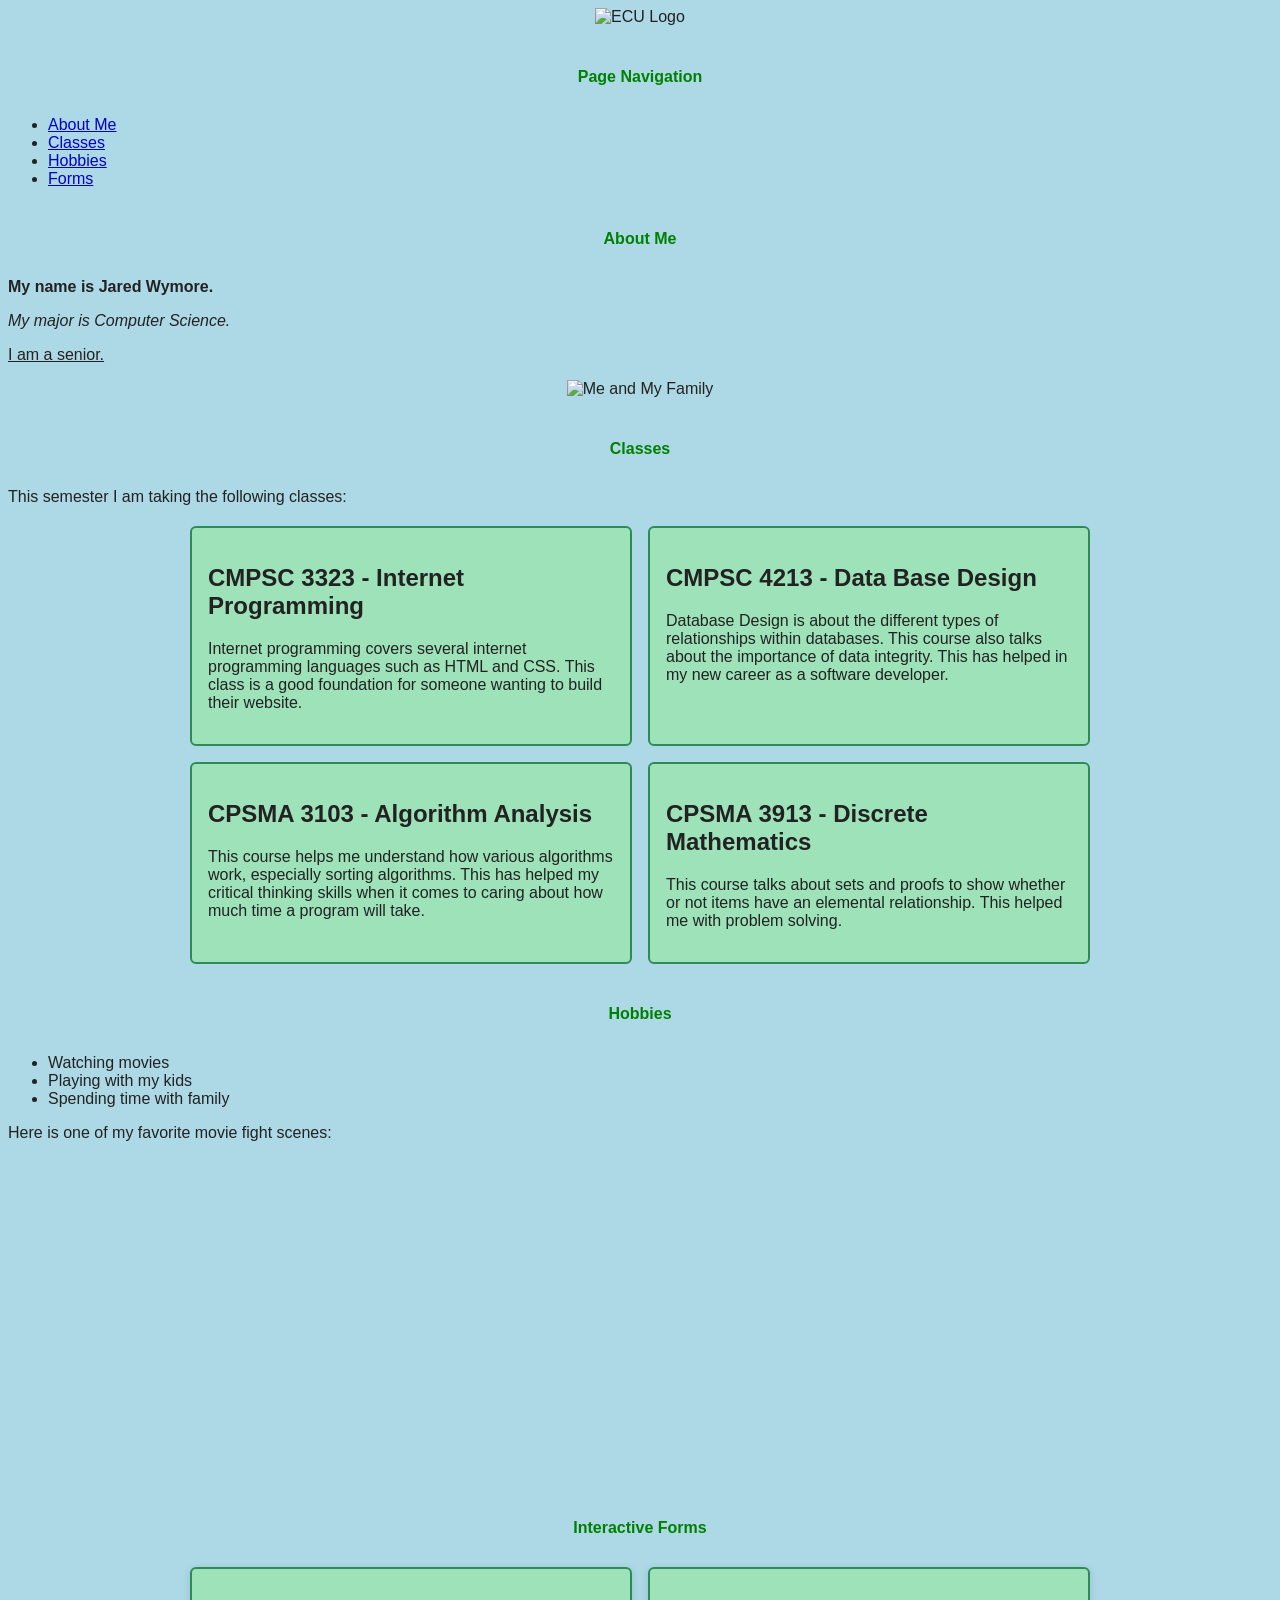
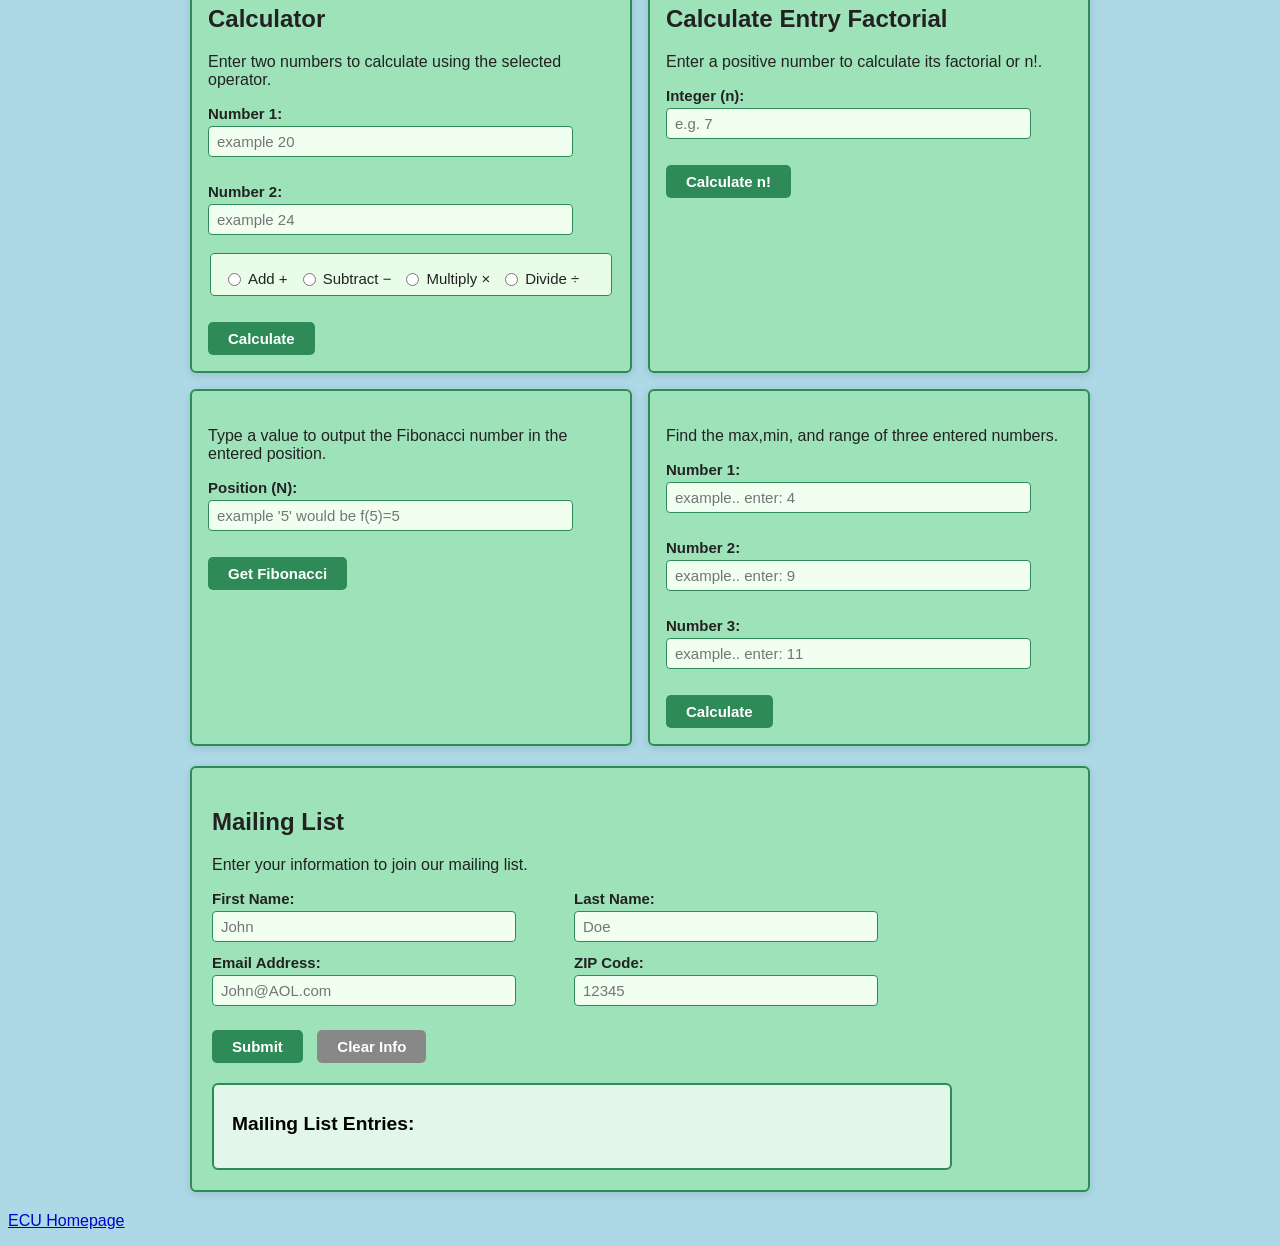
==== index.html @ d7d18398 "Add files via upload" ====
<!DOCTYPE html>
<html>
  <head>
    <title>About Me – HTML Forms</title>
    <!-- CMPSC 3323 - Assignment 5 - HTML Forms -->
    <!-- Last Updated: May 3, 2026 -->
    <link rel="stylesheet" href="Wymore_formstyles.css">
    <script src="Wymore_forms.js"></script>
  </head>
  <body bgcolor="#add8e6" text="#222222">

    <!-- ECU Logo -->
    <div align="center">
      <img src="ecu-logo.png" alt="ECU Logo" width="100">
    </div>

    <!-- Page Nav -->
    <nav>
      <h1 align="center"><font face="Arial, sans-serif">Page Navigation</font></h1>
      <ul>
        <font face="Arial, sans-serif" size="3">
          <li><a href="#about">About Me</a></li>
          <li><a href="#classes">Classes</a></li>
          <li><a href="#hobbies">Hobbies</a></li>
          <li><a href="#forms">Forms</a></li>
        </font>
      </ul>
    </nav>

    <!-- About Me -->
    <section id="about">
      <h1 align="center"><font color="green" face="Arial, sans-serif">About Me</font></h1>
      <font face="Arial, sans-serif" size="3">
        <p><b>My name is Jared Wymore.</b></p>
        <p><i>My major is Computer Science.</i></p>
        <p><u>I am a senior.</u></p>
        <!-- Family Photo -->
        <div align="center">
          <img src="IMG_2666.jpeg" alt="Me and My Family" width="400">
        </div>
      </font>
    </section>

    <!-- Classes -->
    <section id="classes">
      <h1 align="center"><font color="green" face="Arial, sans-serif">Classes</font></h1>
      <font face="Arial, sans-serif" size="3">
        <p>This semester I am taking the following classes:</p>
        <div class="container">
          <div class="grid-1">
            <h2>CMPSC 3323 - Internet Programming</h2>
            <p>Internet programming covers several internet programming languages such as HTML and CSS. This class is a good foundation for someone wanting to build their website.</p>
          </div>
          <div class="grid-2">
            <h2>CMPSC 4213 - Data Base Design</h2>
            <p>Database Design is about the different types of relationships within databases. This course also talks about the importance of data integrity. This has helped in my new career as a software developer.</p>
          </div>
          <div class="grid-3">
            <h2>CPSMA 3103 - Algorithm Analysis</h2>
            <p>This course helps me understand how various algorithms work, especially sorting algorithms. This has helped my critical thinking skills when it comes to caring about how much time a program will take.</p>
          </div>
          <div class="grid-4">
            <h2>CPSMA 3913 - Discrete Mathematics</h2>
            <p>This course talks about sets and proofs to show whether or not items have an elemental relationship. This helped me with problem solving.</p>
          </div>
        </div>
      </font>
    </section>

    <!-- Hobbies -->
    <section id="hobbies">
      <h1 align="center"><font color="green" face="Arial, sans-serif">Hobbies</font></h1>
      <font face="Arial, sans-serif" size="3">
        <ul>
          <li>Watching movies</li>
          <li>Playing with my kids</li>
          <li>Spending time with family</li>
        </ul>
        <p>Here is one of my favorite movie fight scenes:</p>
        <div align="center">
          <iframe width="560" height="315"
            src="https://www.youtube.com/watch?v=qo__6MZIg6U"
            title="Darth Maul Fight"
            frameborder="0"
            allowfullscreen>
          </iframe>
        </div>
      </font>
    </section>

    <! Forms-->
    <section id="forms">
      <h1 align="center"><font color="green" face="Arial, sans-serif">Interactive Forms</font></h1>
      <font face="Arial, sans-serif" size="3">

        <!-- 2x2 Grid-->
        <div class="container forms-grid">

          <!--Op Calculator -->
          <div class="grid-1 form-tile">
            <h2>Calculator</h2>
            <p>Enter two numbers to calculate using the selected operator.</p>
            <form id="arithmeticForm" onsubmit="Mathcalc(event)">
              <label for="arith1">Number 1:</label>
              <input type="number" id="arith1" placeholder="example 20" required><br><br>

              <label for="arith2">Number 2:</label>
              <input type="number" id="arith2" placeholder="example 24" required><br><br>

              <fieldset class="radio-group">
               
                <label><input type="radio" name="OP" value="+" required> Add +</label>
                <label><input type="radio" name="OP" value="-"> Subtract −</label>
                <label><input type="radio" name="OP" value="*"> Multiply ×</label>
                <label><input type="radio" name="OP" value="/"> Divide ÷</label>
              </fieldset><br>

              <button type="submit" class="btn-primary">Calculate</button>
            </form>
            <div id="Mathcalc-output" class="output-div"></div>
          </div>

          <!-- Get Factorial -->
          <div class="grid-2 form-tile">
            <h2>Calculate Entry Factorial</h2>
            <p>Enter a positive number to calculate its factorial or n!.</p>
            <form id="factorialForm" onsubmit="GetFact(event)">
              <label for="factNum">Integer (n):</label>
              <input type="number" id="factNum" placeholder="e.g. 7" min="0" required><br><br>

              <button type="submit" class="btn-primary">Calculate n!</button>
            </form>
            <div id="output-factorial" class="output-div"></div>
          </div>

          <!-- Grid 3-->
          <div class="grid-3 form-tile">
            <h2></h2>
            <p>Type a value to output the Fibonacci number in the entered position.</p>
            <form id="fibForm" onsubmit="calcFib(event)">
              <label for="fibN">Position (N):</label>
              <input type="number" id="fibN" placeholder="example '5' would be f(5)=5" required><br><br>

              <button type="submit" class="btn-primary">Get Fibonacci</button>
            </form>
            <div id="output-fib" class="output-div"></div>
          </div>

          <!-- Grid 4-->
          <div class="grid-4 form-tile">
            <h2></h2>
            <p>Find the max,min, and range of three entered numbers.</p>
            <form id="mmrForm" onsubmit="calcMMR(event)">
              <label for="mmr1">Number 1:</label>
              <input type="number" id="mmr1" placeholder="example.. enter: 4" required><br><br>

              <label for="mmr2">Number 2:</label>
              <input type="number" id="mmr2" placeholder="example.. enter: 9" required><br><br>

              <label for="mmr3">Number 3:</label>
              <input type="number" id="mmr3" placeholder="example.. enter: 11" required><br><br>

              <button type="submit" class="btn-primary">Calculate</button>
            </form>
            <div id="output-mmr" class="output-div"></div>
          </div>

        </div>

        <!-- Grid 5-->
        <div class="container">
          <div class="grid-5-full form-tile">
            <h2>Mailing List</h2>
            <p>Enter your information to join our mailing list.</p>

            <form id="mailingListForm" onsubmit="submitmail(event)">
              <div class="mailing-fields">

                <div class="field-group">
                  <label for="first">First Name:</label>
                  <input type="text" id="first" placeholder="John" required>
                </div>

                <div class="field-group">
                  <label for="last">Last Name:</label>
                  <input type="text" id="last" placeholder="Doe" required>
                </div>

                <div class="field-group">
                  <label for="email">Email Address:</label>
                  <input type="email" id="email" placeholder="John@AOL.com" required>
                </div>

                <div class="field-group">
                  <label for="zip">ZIP Code:</label>
                  <input type="text" id="zip" placeholder="12345" maxlength="5" pattern="[0-9]{5}" title="Enter a five digit zip." required>
                </div>

              </div>

              <div class="mailing-buttons">
                <button type="submit" class="btn-primary">Submit</button>
                <button type="reset" class="btn-reset">Clear Info</button>
              </div>
            </form>

            <!-- Shows mailing list.-->
            <div id="mailing-output" class="mailing-output-div">
              <h3 style="color: black;">Mailing List Entries:</h3>
              <div id="mailing-entries"></div>
            </div>

          </div>
        </div>

      </font>
    </section>


    <!-- ECU Homepage -->
    <font face="Arial, sans-serif" size="3">
      <p><a href="https://ecok.edu/" target="_blank">ECU Homepage</a></p>
    </font>

  </body>
</html>
---- Wymore_formstyles.css ----
/* Wymore_formstyles.css */
/* CMPSC 3323 - Assignment 5 - HTML Forms */

/* ── Base ──────────────────────────────────────────────────── */
body {
  background-color: #add8e6;
  color: #222222;
  font-family: Arial, sans-serif;
  font-size: 16px;
}

p, li, font {
  font-family: Arial, sans-serif;
  font-size: 16px;
}

h1 {
  font-family: Arial, sans-serif;
  font-size: 2em;
  color: green;
  text-align: center;
}

h2 {
  font-family: Arial, sans-serif;
  font-size: 1.5em;
  color: #222222;
}

h3 {
  font-family: Arial, sans-serif;
  font-size: 1.2em;
  color: #1a5c1a;
  margin-top: 14px;
}

/* ── Links ─────────────────────────────────────────────────── */
a:link    { color: #0000cc; }
a:visited { color: #551a8b; }
a:hover   { color: #ff6600; text-decoration: underline; }
a:active  { color: #cc0000; }

/* ── 2×2 Grid (original classes) ───────────────────────────── */
.container {
  display: grid;
  grid-template-columns: 1fr 1fr;
  gap: 16px;
  margin: 20px auto;
  max-width: 900px;
}

.grid-1,
.grid-2,
.grid-3,
.grid-4 {
  background-color: rgba(144, 238, 144, 0.5);
  border: 2px solid #2e8b57;
  border-radius: 6px;
  padding: 16px;
  transition: background-color 0.2s ease;
}

.grid-1:hover,
.grid-2:hover,
.grid-3:hover,
.grid-4:hover {
  background-color: rgba(80, 180, 80, 0.7);
}

/* ── Grid 5 – full-width bottom row ────────────────────────── */
.grid-5-full {
  grid-column: 1 / -1;       /* spans both columns */
  background-color: rgba(144, 238, 144, 0.5);
  border: 2px solid #2e8b57;
  border-radius: 6px;
  padding: 20px;
  transition: background-color 0.2s ease;
}

.grid-5-full:hover {
  background-color: rgba(80, 180, 80, 0.65);
}

/* Forms grid: override to keep 2 columns */
.forms-grid {
  grid-template-columns: 1fr 1fr;
}

/* ── Form tile polish ───────────────────────────────────────── */
.form-tile {
  box-shadow: 0 2px 8px rgba(0, 0, 0, 0.12);
}

/* ── Form element styles ────────────────────────────────────── */
input[type="text"],
input[type="number"],
input[type="email"] {
  width: 90%;
  padding: 6px 8px;
  border: 1.5px solid #2e8b57;
  border-radius: 4px;
  font-size: 15px;
  background-color: #f0fff0;
  margin-top: 4px;
  box-sizing: border-box;
  transition: border-color 0.2s;
}

input[type="text"]:focus,
input[type="number"]:focus,
input[type="email"]:focus {
  outline: none;
  border-color: #006400;
  background-color: #e6ffe6;
}

label {
  font-weight: bold;
  font-size: 15px;
  display: block;
  margin-top: 8px;
}

/* Radio buttons – horizontal list */
.radio-group {
  border: 1.5px solid #2e8b57;
  border-radius: 4px;
  padding: 8px 12px;
  background-color: #e8fce8;
  display: flex;
  flex-wrap: wrap;
  gap: 10px;
}

.radio-group legend {
  font-weight: bold;
  color: #1a5c1a;
  padding: 0 4px;
}

.radio-group label {
  font-weight: normal;
  display: flex;
  align-items: center;
  gap: 4px;
  cursor: pointer;
}

/* ── Buttons ────────────────────────────────────────────────── */
.btn-primary {
  background-color: #2e8b57;
  color: #ffffff;
  border: none;
  border-radius: 5px;
  padding: 8px 20px;
  font-size: 15px;
  font-weight: bold;
  cursor: pointer;
  margin-top: 8px;
  transition: background-color 0.2s ease, transform 0.1s ease;
}

.btn-primary:hover {
  background-color: #1a5c1a;
  transform: translateY(-1px);
}

.btn-primary:active {
  transform: translateY(0);
}

.btn-reset {
  background-color: #888888;
  color: #ffffff;
  border: none;
  border-radius: 5px;
  padding: 8px 20px;
  font-size: 15px;
  font-weight: bold;
  cursor: pointer;
  margin-top: 8px;
  margin-left: 10px;
  transition: background-color 0.2s ease;
}

.btn-reset:hover {
  background-color: #555555;
}

/* ── Output divs (results appear below each form) ───────────── */
.output-div {
  margin-top: 12px;
  padding: 10px 14px;
  background-color: rgba(255, 255, 255, 0.65);
  border-left: 4px solid #2e8b57;
  border-radius: 4px;
  min-height: 36px;
  font-size: 15px;
  display: none;   /* hidden until a result is produced */
}

.output-div.visible {
  display: block;
}

/* ── Mailing list layout ────────────────────────────────────── */
.mailing-fields {
  display: grid;
  grid-template-columns: 1fr 1fr;
  gap: 12px 24px;
  max-width: 700px;
}

.field-group {
  display: flex;
  flex-direction: column;
}

.field-group label {
  margin-top: 0;
}

.mailing-buttons {
  margin-top: 16px;
}

/* Mailing sign-up entries output */
.mailing-output-div {
  margin-top: 20px;
  padding: 14px 18px;
  background-color: rgba(255, 255, 255, 0.7);
  border: 2px solid #2e8b57;
  border-radius: 6px;
  max-width: 700px;
}

.mailing-entry {
  background-color: #e8fce8;
  border: 1px solid #2e8b57;
  border-radius: 4px;
  padding: 8px 12px;
  margin-bottom: 8px;
  font-size: 15px;
  animation: fadeIn 0.3s ease;
}

@keyframes fadeIn {
  from { opacity: 0; transform: translateY(-4px); }
  to   { opacity: 1; transform: translateY(0);    }
}

/* ── Responsive: stack to 1 column on small screens ─────────── */
@media (max-width: 640px) {
  .container,
  .forms-grid {
    grid-template-columns: 1fr;
  }
  .mailing-fields {
    grid-template-columns: 1fr;
  }
}
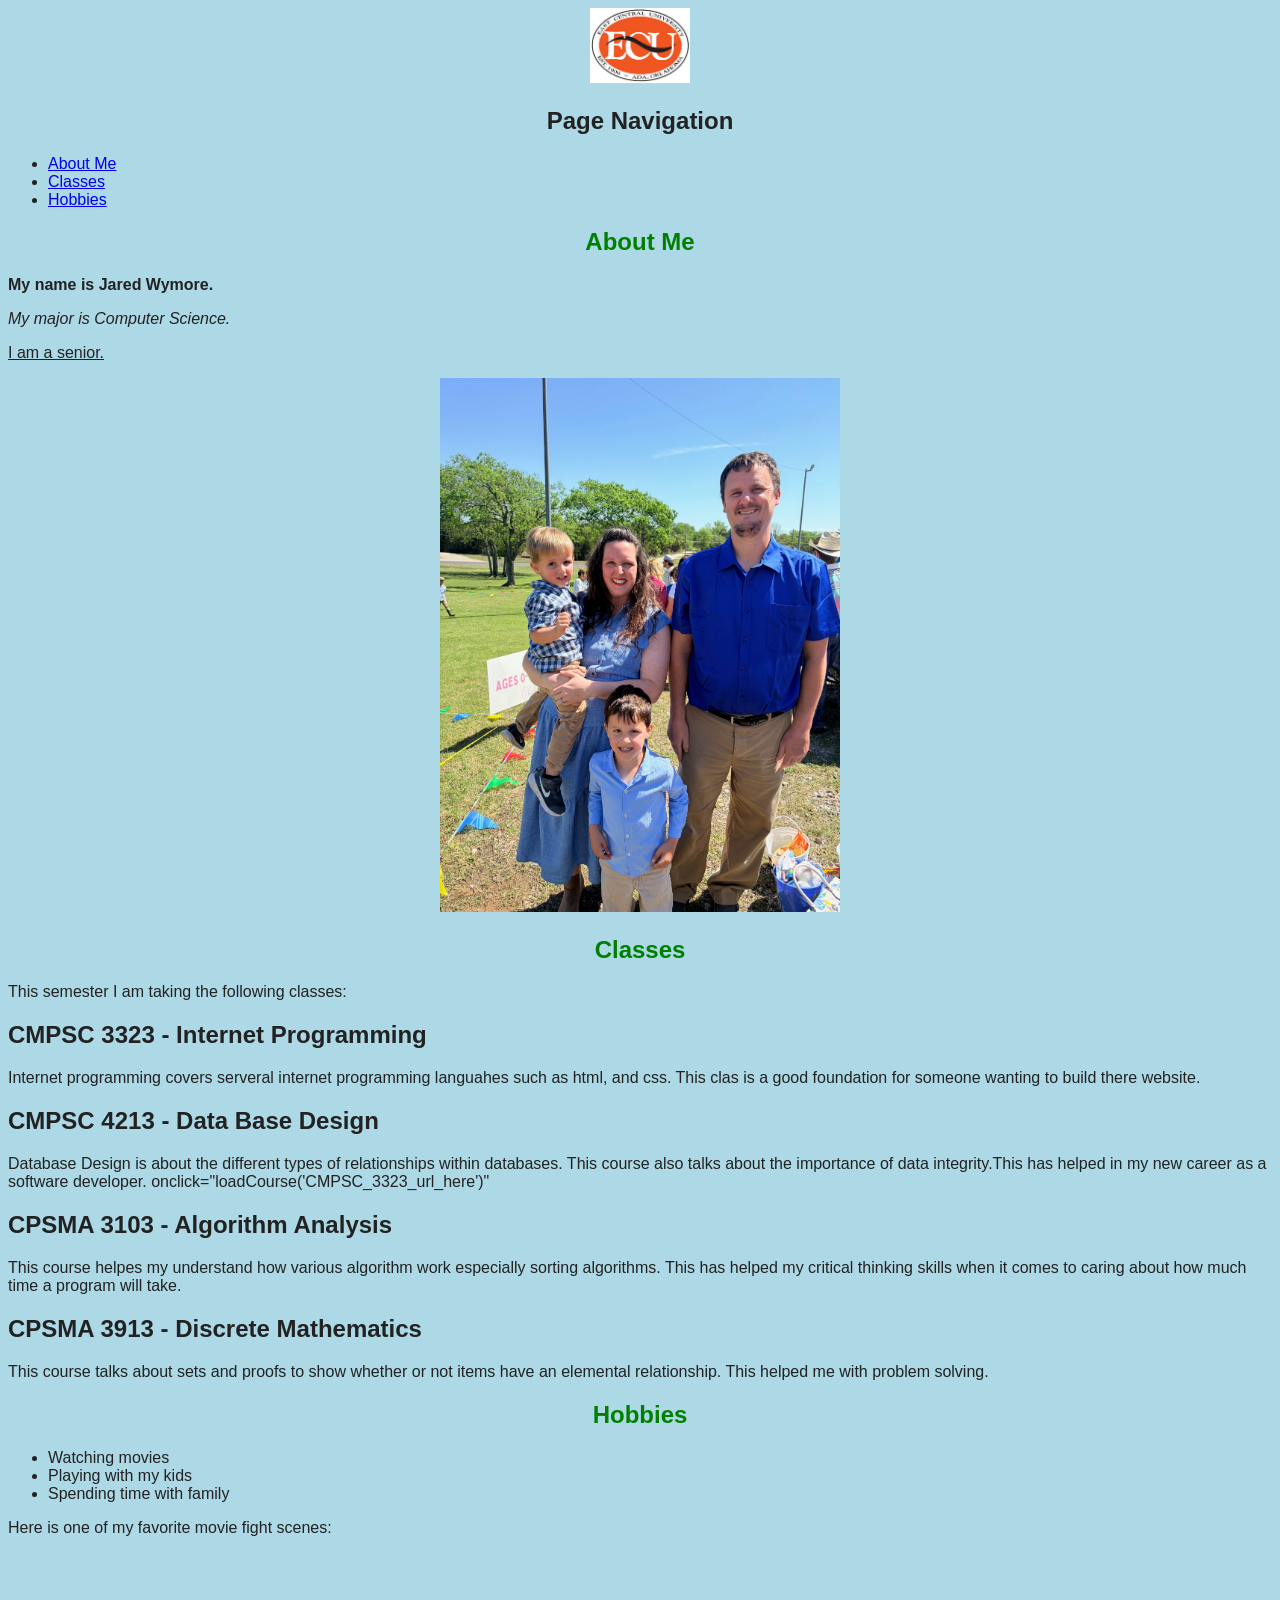
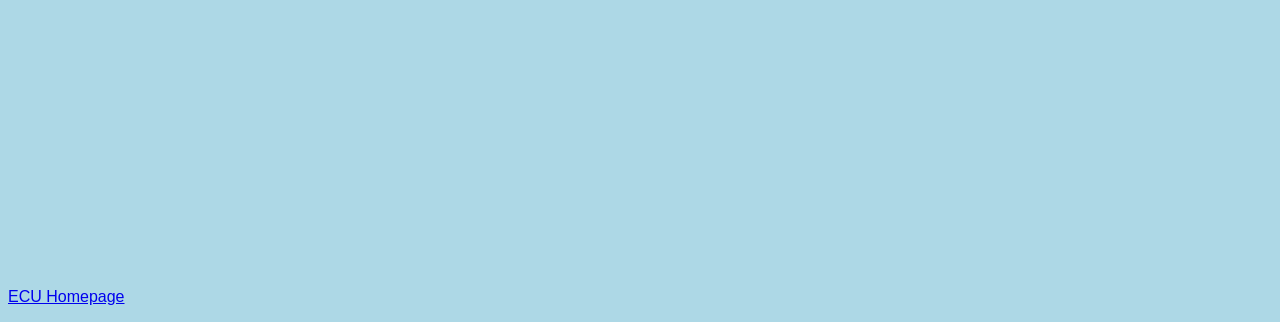
==== commit b282fe8e: "Changed index to original" ====
--- a/index.html
+++ b/index.html
@@ -1,20 +1,18 @@
 <!DOCTYPE html>
 <html>
   <head>
-    <title>About Me – HTML Forms</title>
-    <!-- CMPSC 3323 - Assignment 5 - HTML Forms -->
-    <!-- Last Updated: May 3, 2026 -->
-    <link rel="stylesheet" href="Wymore_formstyles.css">
-    <script src="Wymore_forms.js"></script>
+    <title>About Me</title>
+    <!-- Last Updated: April 18, 2026 12:00 PM -->
+    <link rel="stylesheet" href="Wymore_styles.css">
   </head>
   <body bgcolor="#add8e6" text="#222222">
 
-    <!-- ECU Logo -->
+    <!ECU Logo>
     <div align="center">
       <img src="ecu-logo.png" alt="ECU Logo" width="100">
     </div>
 
-    <!-- Page Nav -->
+    <!Page Nav>
     <nav>
       <h1 align="center"><font face="Arial, sans-serif">Page Navigation</font></h1>
       <ul>
@@ -22,12 +20,11 @@
           <li><a href="#about">About Me</a></li>
           <li><a href="#classes">Classes</a></li>
           <li><a href="#hobbies">Hobbies</a></li>
-          <li><a href="#forms">Forms</a></li>
         </font>
       </ul>
     </nav>
 
-    <!-- About Me -->
+    <!About Me>
     <section id="about">
       <h1 align="center"><font color="green" face="Arial, sans-serif">About Me</font></h1>
       <font face="Arial, sans-serif" size="3">
@@ -41,33 +38,41 @@
       </font>
     </section>
 
-    <!-- Classes -->
+    <!Classes>
     <section id="classes">
       <h1 align="center"><font color="green" face="Arial, sans-serif">Classes</font></h1>
       <font face="Arial, sans-serif" size="3">
         <p>This semester I am taking the following classes:</p>
+
+        <!2x2 Grid>
         <div class="container">
           <div class="grid-1">
             <h2>CMPSC 3323 - Internet Programming</h2>
-            <p>Internet programming covers several internet programming languages such as HTML and CSS. This class is a good foundation for someone wanting to build their website.</p>
+            <p>Internet programming covers serveral internet programming languahes such as html, and css. This clas is a good foundation for someone wanting to build there website.</p>
           </div>
+
           <div class="grid-2">
             <h2>CMPSC 4213 - Data Base Design</h2>
-            <p>Database Design is about the different types of relationships within databases. This course also talks about the importance of data integrity. This has helped in my new career as a software developer.</p>
+            <p>Database Design is about the different types of relationships within databases. This course also talks about the importance of data integrity.This has helped in my new career as a software developer.
+           onclick="loadCourse('CMPSC_3323_url_here')"
+          </p>
           </div>
+
           <div class="grid-3">
             <h2>CPSMA 3103 - Algorithm Analysis</h2>
-            <p>This course helps me understand how various algorithms work, especially sorting algorithms. This has helped my critical thinking skills when it comes to caring about how much time a program will take.</p>
+            <p>This course helpes my understand how various algorithm work especially sorting algorithms. This has helped my critical thinking skills when it comes to caring about  how much time a program will take.</p>
           </div>
+
           <div class="grid-4">
             <h2>CPSMA 3913 - Discrete Mathematics</h2>
             <p>This course talks about sets and proofs to show whether or not items have an elemental relationship. This helped me with problem solving.</p>
           </div>
         </div>
+
       </font>
     </section>
 
-    <!-- Hobbies -->
+    <!Hobbies Section>
     <section id="hobbies">
       <h1 align="center"><font color="green" face="Arial, sans-serif">Hobbies</font></h1>
       <font face="Arial, sans-serif" size="3">
@@ -76,11 +81,12 @@
           <li>Playing with my kids</li>
           <li>Spending time with family</li>
         </ul>
+        <!-- Embedded external content -->
         <p>Here is one of my favorite movie fight scenes:</p>
         <div align="center">
           <iframe width="560" height="315"
-            src="https://www.youtube.com/watch?v=qo__6MZIg6U"
-            title="Darth Maul Fight"
+            src="https://www.youtube.com/watch?v=qo__6MZIg6U&t=62s"
+            title="Darth Maul FIght"
             frameborder="0"
             allowfullscreen>
           </iframe>
@@ -88,136 +94,7 @@
       </font>
     </section>
 
-    <! Forms-->
-    <section id="forms">
-      <h1 align="center"><font color="green" face="Arial, sans-serif">Interactive Forms</font></h1>
-      <font face="Arial, sans-serif" size="3">
-
-        <!-- 2x2 Grid-->
-        <div class="container forms-grid">
-
-          <!--Op Calculator -->
-          <div class="grid-1 form-tile">
-            <h2>Calculator</h2>
-            <p>Enter two numbers to calculate using the selected operator.</p>
-            <form id="arithmeticForm" onsubmit="Mathcalc(event)">
-              <label for="arith1">Number 1:</label>
-              <input type="number" id="arith1" placeholder="example 20" required><br><br>
-
-              <label for="arith2">Number 2:</label>
-              <input type="number" id="arith2" placeholder="example 24" required><br><br>
-
-              <fieldset class="radio-group">
-               
-                <label><input type="radio" name="OP" value="+" required> Add +</label>
-                <label><input type="radio" name="OP" value="-"> Subtract −</label>
-                <label><input type="radio" name="OP" value="*"> Multiply ×</label>
-                <label><input type="radio" name="OP" value="/"> Divide ÷</label>
-              </fieldset><br>
-
-              <button type="submit" class="btn-primary">Calculate</button>
-            </form>
-            <div id="Mathcalc-output" class="output-div"></div>
-          </div>
-
-          <!-- Get Factorial -->
-          <div class="grid-2 form-tile">
-            <h2>Calculate Entry Factorial</h2>
-            <p>Enter a positive number to calculate its factorial or n!.</p>
-            <form id="factorialForm" onsubmit="GetFact(event)">
-              <label for="factNum">Integer (n):</label>
-              <input type="number" id="factNum" placeholder="e.g. 7" min="0" required><br><br>
-
-              <button type="submit" class="btn-primary">Calculate n!</button>
-            </form>
-            <div id="output-factorial" class="output-div"></div>
-          </div>
-
-          <!-- Grid 3-->
-          <div class="grid-3 form-tile">
-            <h2></h2>
-            <p>Type a value to output the Fibonacci number in the entered position.</p>
-            <form id="fibForm" onsubmit="calcFib(event)">
-              <label for="fibN">Position (N):</label>
-              <input type="number" id="fibN" placeholder="example '5' would be f(5)=5" required><br><br>
-
-              <button type="submit" class="btn-primary">Get Fibonacci</button>
-            </form>
-            <div id="output-fib" class="output-div"></div>
-          </div>
-
-          <!-- Grid 4-->
-          <div class="grid-4 form-tile">
-            <h2></h2>
-            <p>Find the max,min, and range of three entered numbers.</p>
-            <form id="mmrForm" onsubmit="calcMMR(event)">
-              <label for="mmr1">Number 1:</label>
-              <input type="number" id="mmr1" placeholder="example.. enter: 4" required><br><br>
-
-              <label for="mmr2">Number 2:</label>
-              <input type="number" id="mmr2" placeholder="example.. enter: 9" required><br><br>
-
-              <label for="mmr3">Number 3:</label>
-              <input type="number" id="mmr3" placeholder="example.. enter: 11" required><br><br>
-
-              <button type="submit" class="btn-primary">Calculate</button>
-            </form>
-            <div id="output-mmr" class="output-div"></div>
-          </div>
-
-        </div>
-
-        <!-- Grid 5-->
-        <div class="container">
-          <div class="grid-5-full form-tile">
-            <h2>Mailing List</h2>
-            <p>Enter your information to join our mailing list.</p>
-
-            <form id="mailingListForm" onsubmit="submitmail(event)">
-              <div class="mailing-fields">
-
-                <div class="field-group">
-                  <label for="first">First Name:</label>
-                  <input type="text" id="first" placeholder="John" required>
-                </div>
-
-                <div class="field-group">
-                  <label for="last">Last Name:</label>
-                  <input type="text" id="last" placeholder="Doe" required>
-                </div>
-
-                <div class="field-group">
-                  <label for="email">Email Address:</label>
-                  <input type="email" id="email" placeholder="John@AOL.com" required>
-                </div>
-
-                <div class="field-group">
-                  <label for="zip">ZIP Code:</label>
-                  <input type="text" id="zip" placeholder="12345" maxlength="5" pattern="[0-9]{5}" title="Enter a five digit zip." required>
-                </div>
-
-              </div>
-
-              <div class="mailing-buttons">
-                <button type="submit" class="btn-primary">Submit</button>
-                <button type="reset" class="btn-reset">Clear Info</button>
-              </div>
-            </form>
-
-            <!-- Shows mailing list.-->
-            <div id="mailing-output" class="mailing-output-div">
-              <h3 style="color: black;">Mailing List Entries:</h3>
-              <div id="mailing-entries"></div>
-            </div>
-
-          </div>
-        </div>
-
-      </font>
-    </section>
-
-
-    <!-- ECU Homepage -->
+    <!ECU Homepage>
     <font face="Arial, sans-serif" size="3">
       <p><a href="https://ecok.edu/" target="_blank">ECU Homepage</a></p>
     </font>
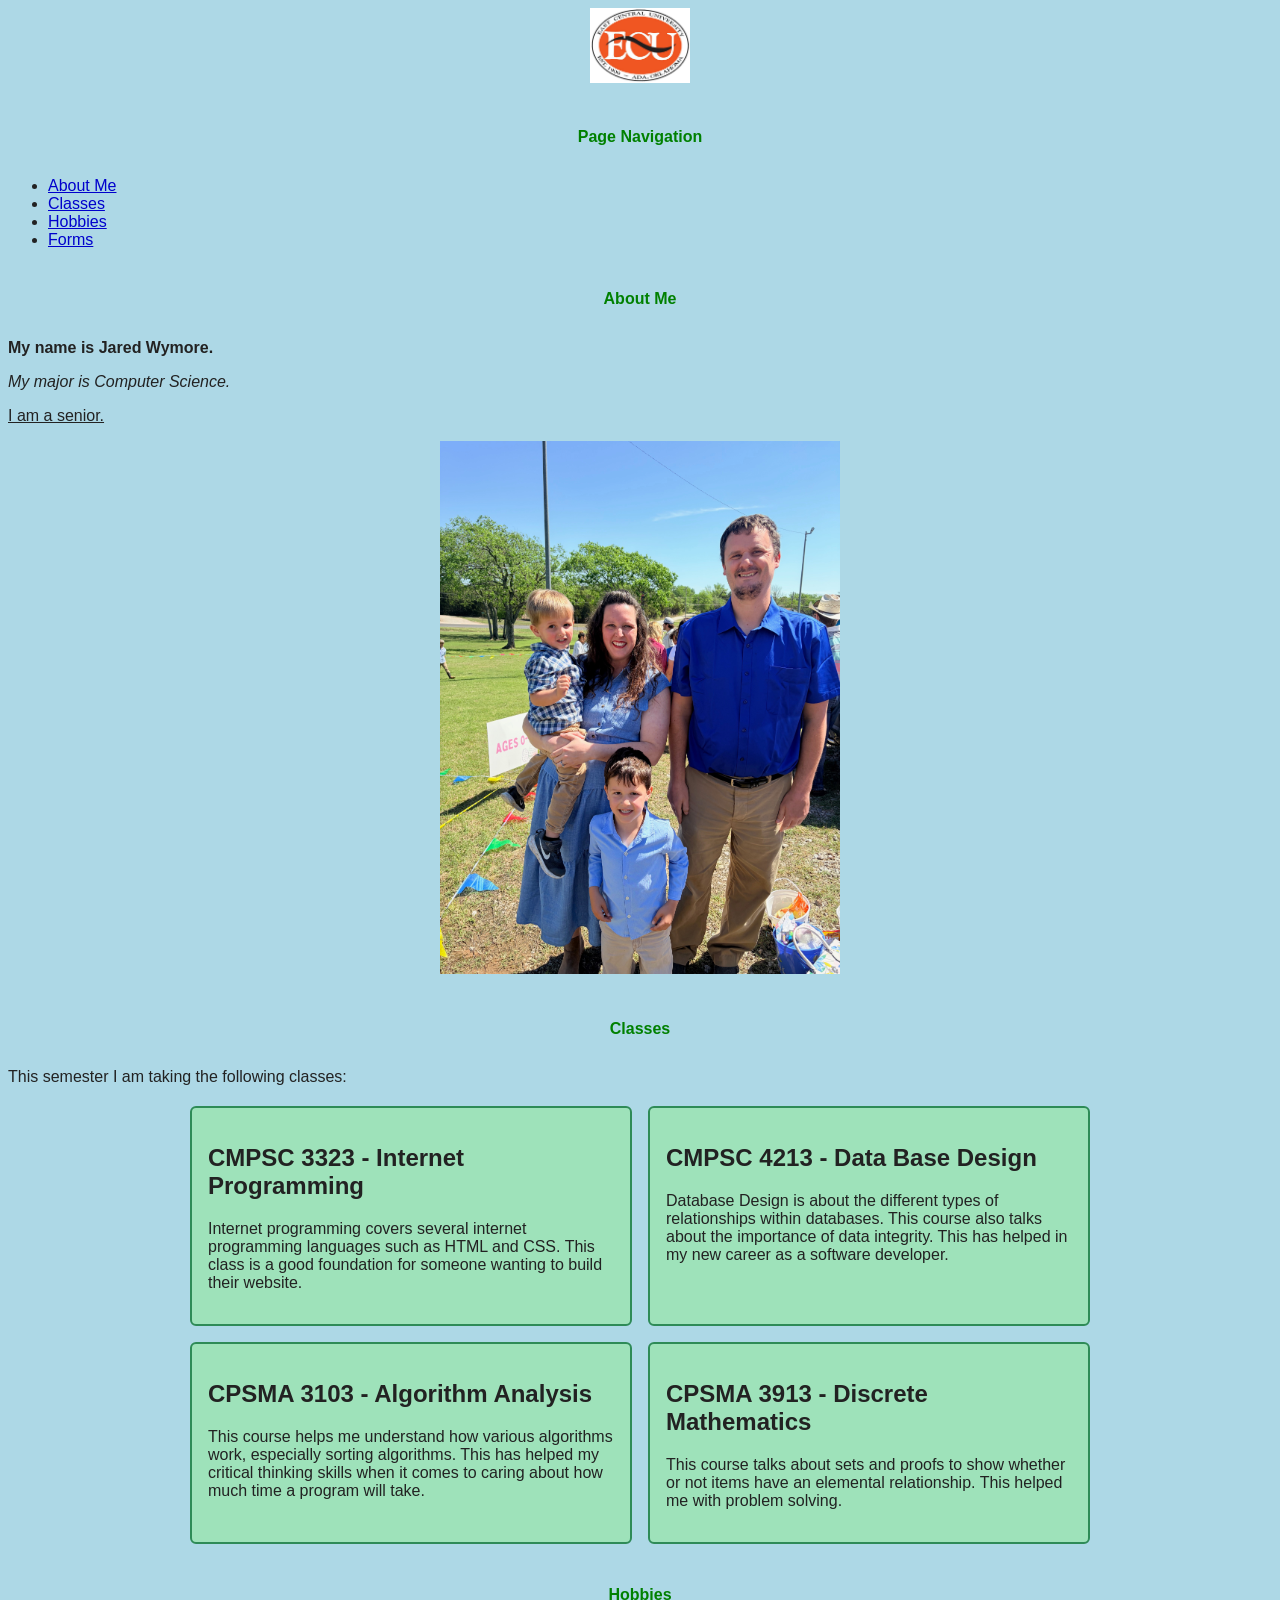
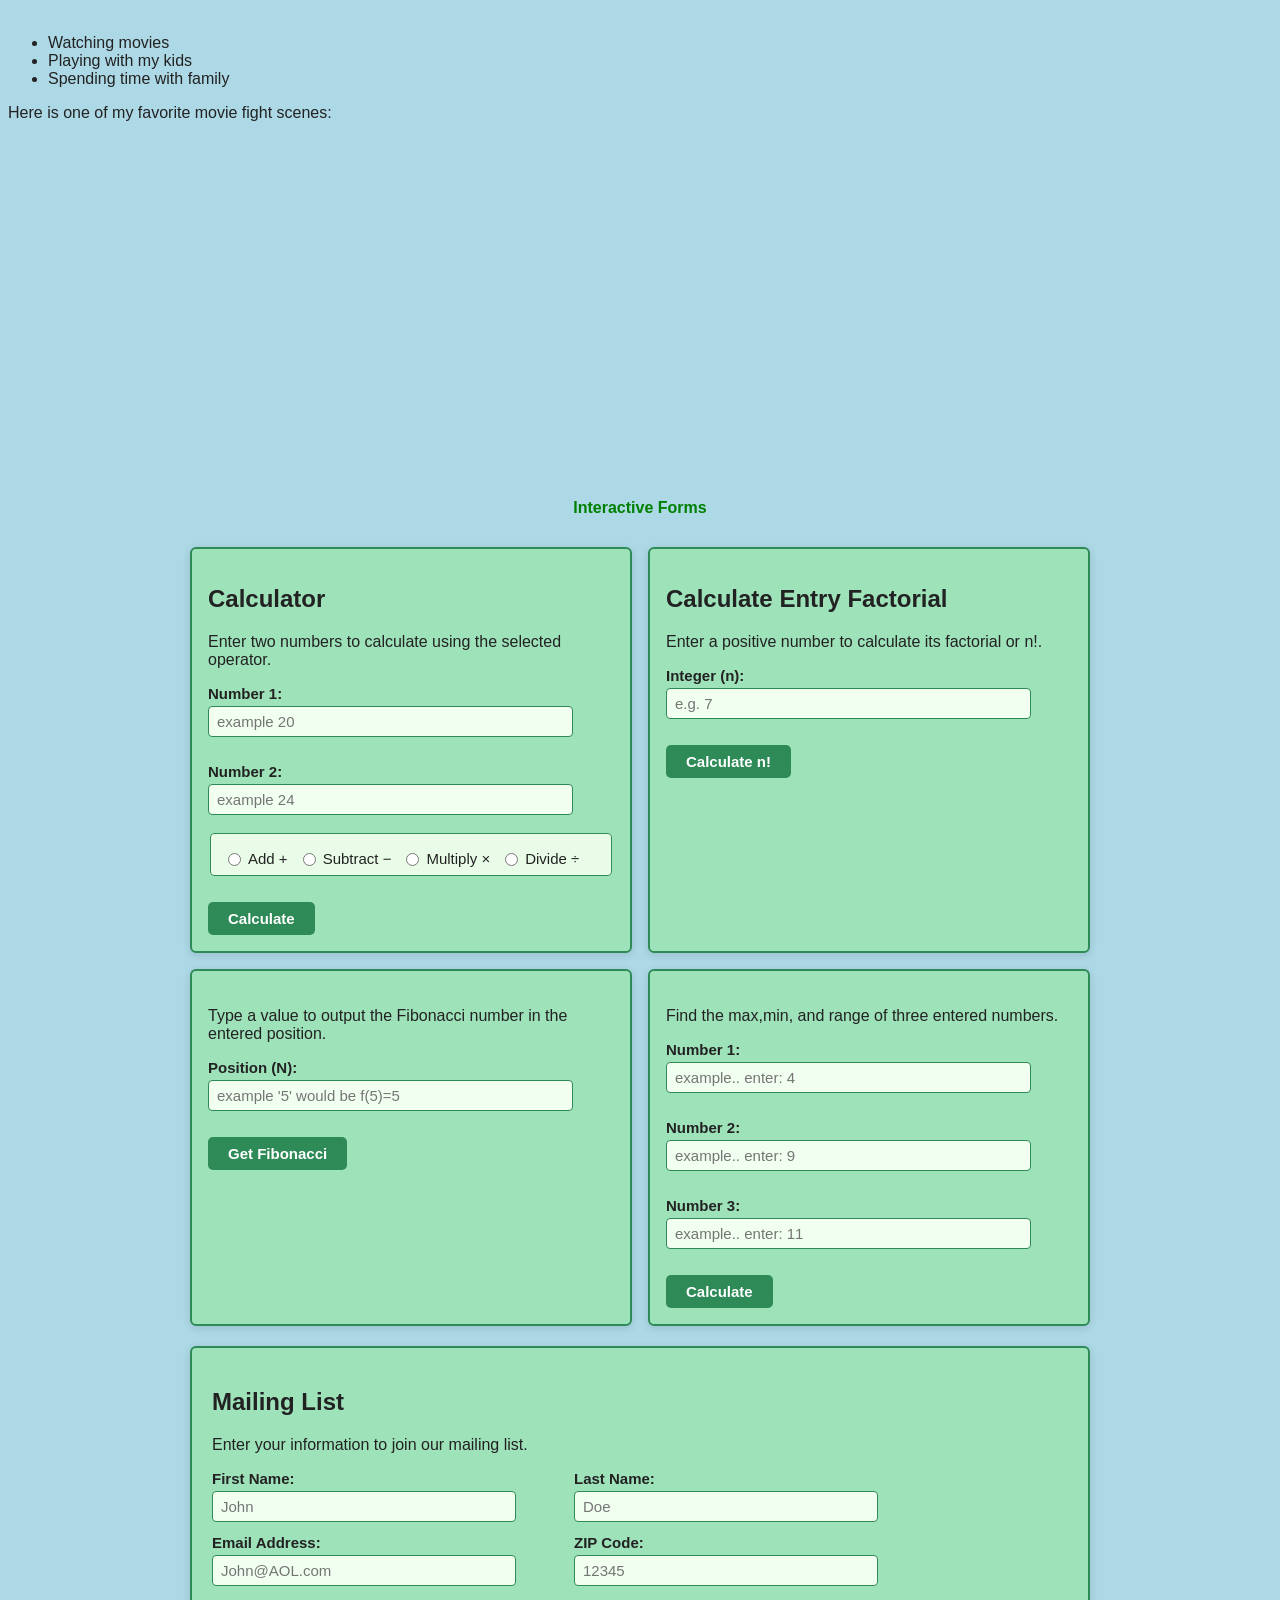
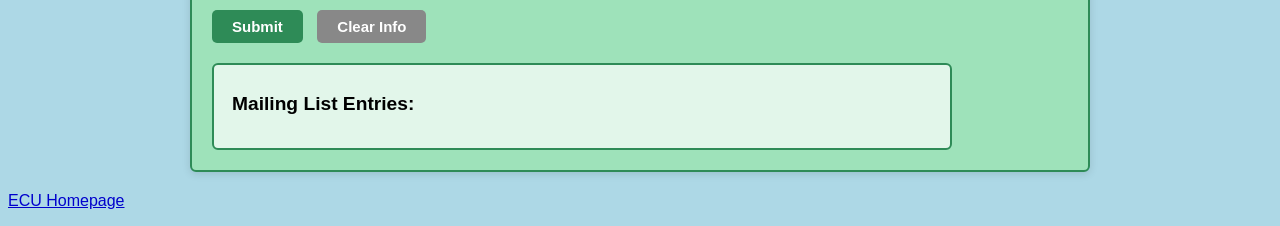
==== commit 1918bc66: "added back the java" ====
--- a/index.html
+++ b/index.html
@@ -1,18 +1,20 @@
 <!DOCTYPE html>
 <html>
   <head>
-    <title>About Me</title>
-    <!-- Last Updated: April 18, 2026 12:00 PM -->
-    <link rel="stylesheet" href="Wymore_styles.css">
+    <title>About Me – HTML Forms</title>
+    <!-- CMPSC 3323 - Assignment 5 - HTML Forms -->
+    <!-- Last Updated: May 3, 2026 -->
+    <link rel="stylesheet" href="Wymore_formstyles.css">
+    <script src="Wymore_forms.js"></script>
   </head>
   <body bgcolor="#add8e6" text="#222222">
 
-    <!ECU Logo>
+    <!-- ECU Logo -->
     <div align="center">
       <img src="ecu-logo.png" alt="ECU Logo" width="100">
     </div>
 
-    <!Page Nav>
+    <!-- Page Nav -->
     <nav>
       <h1 align="center"><font face="Arial, sans-serif">Page Navigation</font></h1>
       <ul>
@@ -20,11 +22,12 @@
           <li><a href="#about">About Me</a></li>
           <li><a href="#classes">Classes</a></li>
           <li><a href="#hobbies">Hobbies</a></li>
+          <li><a href="#forms">Forms</a></li>
         </font>
       </ul>
     </nav>
 
-    <!About Me>
+    <!-- About Me -->
     <section id="about">
       <h1 align="center"><font color="green" face="Arial, sans-serif">About Me</font></h1>
       <font face="Arial, sans-serif" size="3">
@@ -38,41 +41,33 @@
       </font>
     </section>
 
-    <!Classes>
+    <!-- Classes -->
     <section id="classes">
       <h1 align="center"><font color="green" face="Arial, sans-serif">Classes</font></h1>
       <font face="Arial, sans-serif" size="3">
         <p>This semester I am taking the following classes:</p>
-
-        <!2x2 Grid>
         <div class="container">
           <div class="grid-1">
             <h2>CMPSC 3323 - Internet Programming</h2>
-            <p>Internet programming covers serveral internet programming languahes such as html, and css. This clas is a good foundation for someone wanting to build there website.</p>
-          </div>
-
+            <p>Internet programming covers several internet programming languages such as HTML and CSS. This class is a good foundation for someone wanting to build their website.</p>
+          </div>
           <div class="grid-2">
             <h2>CMPSC 4213 - Data Base Design</h2>
-            <p>Database Design is about the different types of relationships within databases. This course also talks about the importance of data integrity.This has helped in my new career as a software developer.
-           onclick="loadCourse('CMPSC_3323_url_here')"
-          </p>
-          </div>
-
+            <p>Database Design is about the different types of relationships within databases. This course also talks about the importance of data integrity. This has helped in my new career as a software developer.</p>
+          </div>
           <div class="grid-3">
             <h2>CPSMA 3103 - Algorithm Analysis</h2>
-            <p>This course helpes my understand how various algorithm work especially sorting algorithms. This has helped my critical thinking skills when it comes to caring about  how much time a program will take.</p>
-          </div>
-
+            <p>This course helps me understand how various algorithms work, especially sorting algorithms. This has helped my critical thinking skills when it comes to caring about how much time a program will take.</p>
+          </div>
           <div class="grid-4">
             <h2>CPSMA 3913 - Discrete Mathematics</h2>
             <p>This course talks about sets and proofs to show whether or not items have an elemental relationship. This helped me with problem solving.</p>
           </div>
         </div>
-
-      </font>
-    </section>
-
-    <!Hobbies Section>
+      </font>
+    </section>
+
+    <!-- Hobbies -->
     <section id="hobbies">
       <h1 align="center"><font color="green" face="Arial, sans-serif">Hobbies</font></h1>
       <font face="Arial, sans-serif" size="3">
@@ -81,12 +76,11 @@
           <li>Playing with my kids</li>
           <li>Spending time with family</li>
         </ul>
-        <!-- Embedded external content -->
         <p>Here is one of my favorite movie fight scenes:</p>
         <div align="center">
           <iframe width="560" height="315"
-            src="https://www.youtube.com/watch?v=qo__6MZIg6U&t=62s"
-            title="Darth Maul FIght"
+            src="https://www.youtube.com/watch?v=qo__6MZIg6U"
+            title="Darth Maul Fight"
             frameborder="0"
             allowfullscreen>
           </iframe>
@@ -94,7 +88,136 @@
       </font>
     </section>
 
-    <!ECU Homepage>
+    <! Forms-->
+    <section id="forms">
+      <h1 align="center"><font color="green" face="Arial, sans-serif">Interactive Forms</font></h1>
+      <font face="Arial, sans-serif" size="3">
+
+        <!-- 2x2 Grid-->
+        <div class="container forms-grid">
+
+          <!--Op Calculator -->
+          <div class="grid-1 form-tile">
+            <h2>Calculator</h2>
+            <p>Enter two numbers to calculate using the selected operator.</p>
+            <form id="arithmeticForm" onsubmit="Mathcalc(event)">
+              <label for="arith1">Number 1:</label>
+              <input type="number" id="arith1" placeholder="example 20" required><br><br>
+
+              <label for="arith2">Number 2:</label>
+              <input type="number" id="arith2" placeholder="example 24" required><br><br>
+
+              <fieldset class="radio-group">
+               
+                <label><input type="radio" name="OP" value="+" required> Add +</label>
+                <label><input type="radio" name="OP" value="-"> Subtract −</label>
+                <label><input type="radio" name="OP" value="*"> Multiply ×</label>
+                <label><input type="radio" name="OP" value="/"> Divide ÷</label>
+              </fieldset><br>
+
+              <button type="submit" class="btn-primary">Calculate</button>
+            </form>
+            <div id="Mathcalc-output" class="output-div"></div>
+          </div>
+
+          <!-- Get Factorial -->
+          <div class="grid-2 form-tile">
+            <h2>Calculate Entry Factorial</h2>
+            <p>Enter a positive number to calculate its factorial or n!.</p>
+            <form id="factorialForm" onsubmit="GetFact(event)">
+              <label for="factNum">Integer (n):</label>
+              <input type="number" id="factNum" placeholder="e.g. 7" min="0" required><br><br>
+
+              <button type="submit" class="btn-primary">Calculate n!</button>
+            </form>
+            <div id="output-factorial" class="output-div"></div>
+          </div>
+
+          <!-- Grid 3-->
+          <div class="grid-3 form-tile">
+            <h2></h2>
+            <p>Type a value to output the Fibonacci number in the entered position.</p>
+            <form id="fibForm" onsubmit="calcFib(event)">
+              <label for="fibN">Position (N):</label>
+              <input type="number" id="fibN" placeholder="example '5' would be f(5)=5" required><br><br>
+
+              <button type="submit" class="btn-primary">Get Fibonacci</button>
+            </form>
+            <div id="output-fib" class="output-div"></div>
+          </div>
+
+          <!-- Grid 4-->
+          <div class="grid-4 form-tile">
+            <h2></h2>
+            <p>Find the max,min, and range of three entered numbers.</p>
+            <form id="mmrForm" onsubmit="calcMMR(event)">
+              <label for="mmr1">Number 1:</label>
+              <input type="number" id="mmr1" placeholder="example.. enter: 4" required><br><br>
+
+              <label for="mmr2">Number 2:</label>
+              <input type="number" id="mmr2" placeholder="example.. enter: 9" required><br><br>
+
+              <label for="mmr3">Number 3:</label>
+              <input type="number" id="mmr3" placeholder="example.. enter: 11" required><br><br>
+
+              <button type="submit" class="btn-primary">Calculate</button>
+            </form>
+            <div id="output-mmr" class="output-div"></div>
+          </div>
+
+        </div>
+
+        <!-- Grid 5-->
+        <div class="container">
+          <div class="grid-5-full form-tile">
+            <h2>Mailing List</h2>
+            <p>Enter your information to join our mailing list.</p>
+
+            <form id="mailingListForm" onsubmit="submitmail(event)">
+              <div class="mailing-fields">
+
+                <div class="field-group">
+                  <label for="first">First Name:</label>
+                  <input type="text" id="first" placeholder="John" required>
+                </div>
+
+                <div class="field-group">
+                  <label for="last">Last Name:</label>
+                  <input type="text" id="last" placeholder="Doe" required>
+                </div>
+
+                <div class="field-group">
+                  <label for="email">Email Address:</label>
+                  <input type="email" id="email" placeholder="John@AOL.com" required>
+                </div>
+
+                <div class="field-group">
+                  <label for="zip">ZIP Code:</label>
+                  <input type="text" id="zip" placeholder="12345" maxlength="5" pattern="[0-9]{5}" title="Enter a five digit zip." required>
+                </div>
+
+              </div>
+
+              <div class="mailing-buttons">
+                <button type="submit" class="btn-primary">Submit</button>
+                <button type="reset" class="btn-reset">Clear Info</button>
+              </div>
+            </form>
+
+            <!-- Shows mailing list.-->
+            <div id="mailing-output" class="mailing-output-div">
+              <h3 style="color: black;">Mailing List Entries:</h3>
+              <div id="mailing-entries"></div>
+            </div>
+
+          </div>
+        </div>
+
+      </font>
+    </section>
+
+
+    <!-- ECU Homepage -->
     <font face="Arial, sans-serif" size="3">
       <p><a href="https://ecok.edu/" target="_blank">ECU Homepage</a></p>
     </font>
--- a/Wymore_formstyles.css
+++ b/Wymore_formstyles.css
@@ -0,0 +1,261 @@
+/* Wymore_formstyles.css */
+/* CMPSC 3323 - Assignment 5 - HTML Forms */
+
+/* ── Base ──────────────────────────────────────────────────── */
+body {
+  background-color: #add8e6;
+  color: #222222;
+  font-family: Arial, sans-serif;
+  font-size: 16px;
+}
+
+p, li, font {
+  font-family: Arial, sans-serif;
+  font-size: 16px;
+}
+
+h1 {
+  font-family: Arial, sans-serif;
+  font-size: 2em;
+  color: green;
+  text-align: center;
+}
+
+h2 {
+  font-family: Arial, sans-serif;
+  font-size: 1.5em;
+  color: #222222;
+}
+
+h3 {
+  font-family: Arial, sans-serif;
+  font-size: 1.2em;
+  color: #1a5c1a;
+  margin-top: 14px;
+}
+
+/* ── Links ─────────────────────────────────────────────────── */
+a:link    { color: #0000cc; }
+a:visited { color: #551a8b; }
+a:hover   { color: #ff6600; text-decoration: underline; }
+a:active  { color: #cc0000; }
+
+/* ── 2×2 Grid (original classes) ───────────────────────────── */
+.container {
+  display: grid;
+  grid-template-columns: 1fr 1fr;
+  gap: 16px;
+  margin: 20px auto;
+  max-width: 900px;
+}
+
+.grid-1,
+.grid-2,
+.grid-3,
+.grid-4 {
+  background-color: rgba(144, 238, 144, 0.5);
+  border: 2px solid #2e8b57;
+  border-radius: 6px;
+  padding: 16px;
+  transition: background-color 0.2s ease;
+}
+
+.grid-1:hover,
+.grid-2:hover,
+.grid-3:hover,
+.grid-4:hover {
+  background-color: rgba(80, 180, 80, 0.7);
+}
+
+/* ── Grid 5 – full-width bottom row ────────────────────────── */
+.grid-5-full {
+  grid-column: 1 / -1;       /* spans both columns */
+  background-color: rgba(144, 238, 144, 0.5);
+  border: 2px solid #2e8b57;
+  border-radius: 6px;
+  padding: 20px;
+  transition: background-color 0.2s ease;
+}
+
+.grid-5-full:hover {
+  background-color: rgba(80, 180, 80, 0.65);
+}
+
+/* Forms grid: override to keep 2 columns */
+.forms-grid {
+  grid-template-columns: 1fr 1fr;
+}
+
+/* ── Form tile polish ───────────────────────────────────────── */
+.form-tile {
+  box-shadow: 0 2px 8px rgba(0, 0, 0, 0.12);
+}
+
+/* ── Form element styles ────────────────────────────────────── */
+input[type="text"],
+input[type="number"],
+input[type="email"] {
+  width: 90%;
+  padding: 6px 8px;
+  border: 1.5px solid #2e8b57;
+  border-radius: 4px;
+  font-size: 15px;
+  background-color: #f0fff0;
+  margin-top: 4px;
+  box-sizing: border-box;
+  transition: border-color 0.2s;
+}
+
+input[type="text"]:focus,
+input[type="number"]:focus,
+input[type="email"]:focus {
+  outline: none;
+  border-color: #006400;
+  background-color: #e6ffe6;
+}
+
+label {
+  font-weight: bold;
+  font-size: 15px;
+  display: block;
+  margin-top: 8px;
+}
+
+/* Radio buttons – horizontal list */
+.radio-group {
+  border: 1.5px solid #2e8b57;
+  border-radius: 4px;
+  padding: 8px 12px;
+  background-color: #e8fce8;
+  display: flex;
+  flex-wrap: wrap;
+  gap: 10px;
+}
+
+.radio-group legend {
+  font-weight: bold;
+  color: #1a5c1a;
+  padding: 0 4px;
+}
+
+.radio-group label {
+  font-weight: normal;
+  display: flex;
+  align-items: center;
+  gap: 4px;
+  cursor: pointer;
+}
+
+/* ── Buttons ────────────────────────────────────────────────── */
+.btn-primary {
+  background-color: #2e8b57;
+  color: #ffffff;
+  border: none;
+  border-radius: 5px;
+  padding: 8px 20px;
+  font-size: 15px;
+  font-weight: bold;
+  cursor: pointer;
+  margin-top: 8px;
+  transition: background-color 0.2s ease, transform 0.1s ease;
+}
+
+.btn-primary:hover {
+  background-color: #1a5c1a;
+  transform: translateY(-1px);
+}
+
+.btn-primary:active {
+  transform: translateY(0);
+}
+
+.btn-reset {
+  background-color: #888888;
+  color: #ffffff;
+  border: none;
+  border-radius: 5px;
+  padding: 8px 20px;
+  font-size: 15px;
+  font-weight: bold;
+  cursor: pointer;
+  margin-top: 8px;
+  margin-left: 10px;
+  transition: background-color 0.2s ease;
+}
+
+.btn-reset:hover {
+  background-color: #555555;
+}
+
+/* ── Output divs (results appear below each form) ───────────── */
+.output-div {
+  margin-top: 12px;
+  padding: 10px 14px;
+  background-color: rgba(255, 255, 255, 0.65);
+  border-left: 4px solid #2e8b57;
+  border-radius: 4px;
+  min-height: 36px;
+  font-size: 15px;
+  display: none;   /* hidden until a result is produced */
+}
+
+.output-div.visible {
+  display: block;
+}
+
+/* ── Mailing list layout ────────────────────────────────────── */
+.mailing-fields {
+  display: grid;
+  grid-template-columns: 1fr 1fr;
+  gap: 12px 24px;
+  max-width: 700px;
+}
+
+.field-group {
+  display: flex;
+  flex-direction: column;
+}
+
+.field-group label {
+  margin-top: 0;
+}
+
+.mailing-buttons {
+  margin-top: 16px;
+}
+
+/* Mailing sign-up entries output */
+.mailing-output-div {
+  margin-top: 20px;
+  padding: 14px 18px;
+  background-color: rgba(255, 255, 255, 0.7);
+  border: 2px solid #2e8b57;
+  border-radius: 6px;
+  max-width: 700px;
+}
+
+.mailing-entry {
+  background-color: #e8fce8;
+  border: 1px solid #2e8b57;
+  border-radius: 4px;
+  padding: 8px 12px;
+  margin-bottom: 8px;
+  font-size: 15px;
+  animation: fadeIn 0.3s ease;
+}
+
+@keyframes fadeIn {
+  from { opacity: 0; transform: translateY(-4px); }
+  to   { opacity: 1; transform: translateY(0);    }
+}
+
+/* ── Responsive: stack to 1 column on small screens ─────────── */
+@media (max-width: 640px) {
+  .container,
+  .forms-grid {
+    grid-template-columns: 1fr;
+  }
+  .mailing-fields {
+    grid-template-columns: 1fr;
+  }
+}
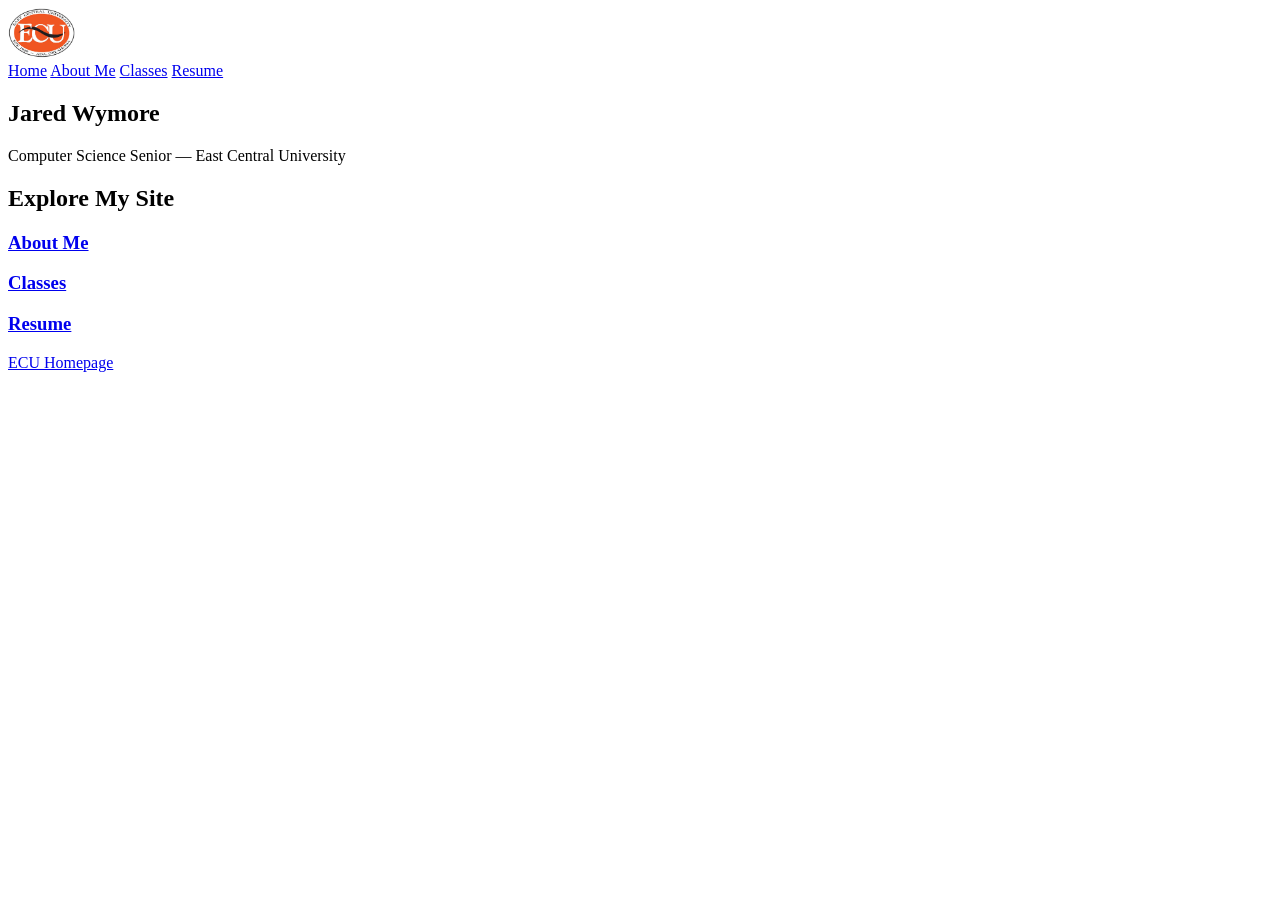
==== commit 0de1a331: "Revamp index.html structure and content Updated the HTML structure, added a header with navigation l" ====
--- a/index.html
+++ b/index.html
@@ -1,226 +1,53 @@
 <!DOCTYPE html>
-<html>
+<html lang="en">
   <head>
-    <title>About Me – HTML Forms</title>
-    <!-- CMPSC 3323 - Assignment 5 - HTML Forms -->
-    <!-- Last Updated: May 3, 2026 -->
-    <link rel="stylesheet" href="Wymore_formstyles.css">
-    <script src="Wymore_forms.js"></script>
+    <title>Jared Wymore – About Me</title>
+    <link rel="stylesheet" href="styles.css">
   </head>
-  <body bgcolor="#add8e6" text="#222222">
+  <body>
 
-    <!-- ECU Logo -->
-    <div align="center">
-      <img src="ecu-logo.png" alt="ECU Logo" width="100">
-    </div>
+    <!Top Menu>
+    <header class="top-nav">
+      <div class="nav-logo">
+        <img src="ecu-logo.png" alt="ECU Logo" height="50">
+      </div>
+      <nav class="nav-links">
+        <a href="index.html" class="active">Home</a>
+        <a href="about.html">About Me</a>
+        <a href="classes.html">Classes</a>
+        <a href="resume.html">Resume</a>
+      </nav>
+    </header>
 
-    <!-- Page Nav -->
-    <nav>
-      <h1 align="center"><font face="Arial, sans-serif">Page Navigation</font></h1>
-      <ul>
-        <font face="Arial, sans-serif" size="3">
-          <li><a href="#about">About Me</a></li>
-          <li><a href="#classes">Classes</a></li>
-          <li><a href="#hobbies">Hobbies</a></li>
-          <li><a href="#forms">Forms</a></li>
-        </font>
-      </ul>
-    </nav>
-
-    <!-- About Me -->
-    <section id="about">
-      <h1 align="center"><font color="green" face="Arial, sans-serif">About Me</font></h1>
-      <font face="Arial, sans-serif" size="3">
-        <p><b>My name is Jared Wymore.</b></p>
-        <p><i>My major is Computer Science.</i></p>
-        <p><u>I am a senior.</u></p>
-        <!-- Family Photo -->
-        <div align="center">
-          <img src="IMG_2666.jpeg" alt="Me and My Family" width="400">
-        </div>
-      </font>
+    <!-- Hero -->
+    <section class="hero">
+      <div class="hero-content">
+        <h1>Jared Wymore</h1>
+        <p class="hero-sub">Computer Science Senior &mdash; East Central University</p>
+    
     </section>
 
-    <!-- Classes -->
-    <section id="classes">
-      <h1 align="center"><font color="green" face="Arial, sans-serif">Classes</font></h1>
-      <font face="Arial, sans-serif" size="3">
-        <p>This semester I am taking the following classes:</p>
-        <div class="container">
-          <div class="grid-1">
-            <h2>CMPSC 3323 - Internet Programming</h2>
-            <p>Internet programming covers several internet programming languages such as HTML and CSS. This class is a good foundation for someone wanting to build their website.</p>
-          </div>
-          <div class="grid-2">
-            <h2>CMPSC 4213 - Data Base Design</h2>
-            <p>Database Design is about the different types of relationships within databases. This course also talks about the importance of data integrity. This has helped in my new career as a software developer.</p>
-          </div>
-          <div class="grid-3">
-            <h2>CPSMA 3103 - Algorithm Analysis</h2>
-            <p>This course helps me understand how various algorithms work, especially sorting algorithms. This has helped my critical thinking skills when it comes to caring about how much time a program will take.</p>
-          </div>
-          <div class="grid-4">
-            <h2>CPSMA 3913 - Discrete Mathematics</h2>
-            <p>This course talks about sets and proofs to show whether or not items have an elemental relationship. This helped me with problem solving.</p>
-          </div>
-        </div>
-      </font>
-    </section>
+    <!-- Quick Links Grid -->
+    <main class="home-grid-section">
+      <h2 class="section-title">Explore My Site</h2>
+      <div class="home-grid">
+        <a href="about.html" class="home-card">
+ 
+          <h3>About Me</h3>
+        </a>
+        <a href="classes.html" class="home-card">
+          <h3>Classes</h3>
+        
+        <a href="resume.html" class="home-card">
+          <h3>Resume</h3>
+        </a> </a>
+      </div>
+    </main>
 
-    <!-- Hobbies -->
-    <section id="hobbies">
-      <h1 align="center"><font color="green" face="Arial, sans-serif">Hobbies</font></h1>
-      <font face="Arial, sans-serif" size="3">
-        <ul>
-          <li>Watching movies</li>
-          <li>Playing with my kids</li>
-          <li>Spending time with family</li>
-        </ul>
-        <p>Here is one of my favorite movie fight scenes:</p>
-        <div align="center">
-          <iframe width="560" height="315"
-            src="https://www.youtube.com/watch?v=qo__6MZIg6U"
-            title="Darth Maul Fight"
-            frameborder="0"
-            allowfullscreen>
-          </iframe>
-        </div>
-      </font>
-    </section>
-
-    <! Forms-->
-    <section id="forms">
-      <h1 align="center"><font color="green" face="Arial, sans-serif">Interactive Forms</font></h1>
-      <font face="Arial, sans-serif" size="3">
-
-        <!-- 2x2 Grid-->
-        <div class="container forms-grid">
-
-          <!--Op Calculator -->
-          <div class="grid-1 form-tile">
-            <h2>Calculator</h2>
-            <p>Enter two numbers to calculate using the selected operator.</p>
-            <form id="arithmeticForm" onsubmit="Mathcalc(event)">
-              <label for="arith1">Number 1:</label>
-              <input type="number" id="arith1" placeholder="example 20" required><br><br>
-
-              <label for="arith2">Number 2:</label>
-              <input type="number" id="arith2" placeholder="example 24" required><br><br>
-
-              <fieldset class="radio-group">
-               
-                <label><input type="radio" name="OP" value="+" required> Add +</label>
-                <label><input type="radio" name="OP" value="-"> Subtract −</label>
-                <label><input type="radio" name="OP" value="*"> Multiply ×</label>
-                <label><input type="radio" name="OP" value="/"> Divide ÷</label>
-              </fieldset><br>
-
-              <button type="submit" class="btn-primary">Calculate</button>
-            </form>
-            <div id="Mathcalc-output" class="output-div"></div>
-          </div>
-
-          <!-- Get Factorial -->
-          <div class="grid-2 form-tile">
-            <h2>Calculate Entry Factorial</h2>
-            <p>Enter a positive number to calculate its factorial or n!.</p>
-            <form id="factorialForm" onsubmit="GetFact(event)">
-              <label for="factNum">Integer (n):</label>
-              <input type="number" id="factNum" placeholder="e.g. 7" min="0" required><br><br>
-
-              <button type="submit" class="btn-primary">Calculate n!</button>
-            </form>
-            <div id="output-factorial" class="output-div"></div>
-          </div>
-
-          <!-- Grid 3-->
-          <div class="grid-3 form-tile">
-            <h2></h2>
-            <p>Type a value to output the Fibonacci number in the entered position.</p>
-            <form id="fibForm" onsubmit="calcFib(event)">
-              <label for="fibN">Position (N):</label>
-              <input type="number" id="fibN" placeholder="example '5' would be f(5)=5" required><br><br>
-
-              <button type="submit" class="btn-primary">Get Fibonacci</button>
-            </form>
-            <div id="output-fib" class="output-div"></div>
-          </div>
-
-          <!-- Grid 4-->
-          <div class="grid-4 form-tile">
-            <h2></h2>
-            <p>Find the max,min, and range of three entered numbers.</p>
-            <form id="mmrForm" onsubmit="calcMMR(event)">
-              <label for="mmr1">Number 1:</label>
-              <input type="number" id="mmr1" placeholder="example.. enter: 4" required><br><br>
-
-              <label for="mmr2">Number 2:</label>
-              <input type="number" id="mmr2" placeholder="example.. enter: 9" required><br><br>
-
-              <label for="mmr3">Number 3:</label>
-              <input type="number" id="mmr3" placeholder="example.. enter: 11" required><br><br>
-
-              <button type="submit" class="btn-primary">Calculate</button>
-            </form>
-            <div id="output-mmr" class="output-div"></div>
-          </div>
-
-        </div>
-
-        <!-- Grid 5-->
-        <div class="container">
-          <div class="grid-5-full form-tile">
-            <h2>Mailing List</h2>
-            <p>Enter your information to join our mailing list.</p>
-
-            <form id="mailingListForm" onsubmit="submitmail(event)">
-              <div class="mailing-fields">
-
-                <div class="field-group">
-                  <label for="first">First Name:</label>
-                  <input type="text" id="first" placeholder="John" required>
-                </div>
-
-                <div class="field-group">
-                  <label for="last">Last Name:</label>
-                  <input type="text" id="last" placeholder="Doe" required>
-                </div>
-
-                <div class="field-group">
-                  <label for="email">Email Address:</label>
-                  <input type="email" id="email" placeholder="John@AOL.com" required>
-                </div>
-
-                <div class="field-group">
-                  <label for="zip">ZIP Code:</label>
-                  <input type="text" id="zip" placeholder="12345" maxlength="5" pattern="[0-9]{5}" title="Enter a five digit zip." required>
-                </div>
-
-              </div>
-
-              <div class="mailing-buttons">
-                <button type="submit" class="btn-primary">Submit</button>
-                <button type="reset" class="btn-reset">Clear Info</button>
-              </div>
-            </form>
-
-            <!-- Shows mailing list.-->
-            <div id="mailing-output" class="mailing-output-div">
-              <h3 style="color: black;">Mailing List Entries:</h3>
-              <div id="mailing-entries"></div>
-            </div>
-
-          </div>
-        </div>
-
-      </font>
-    </section>
-
-
-    <!-- ECU Homepage -->
-    <font face="Arial, sans-serif" size="3">
-      <p><a href="https://ecok.edu/" target="_blank">ECU Homepage</a></p>
-    </font>
+    <!-- Footer -->
+    <footer class="site-footer">
+      <p><a href="https://ecok.edu/" target="_blank">ECU Homepage</a> &nbsp;&nbsp;</p>
+    </footer>
 
   </body>
 </html>
